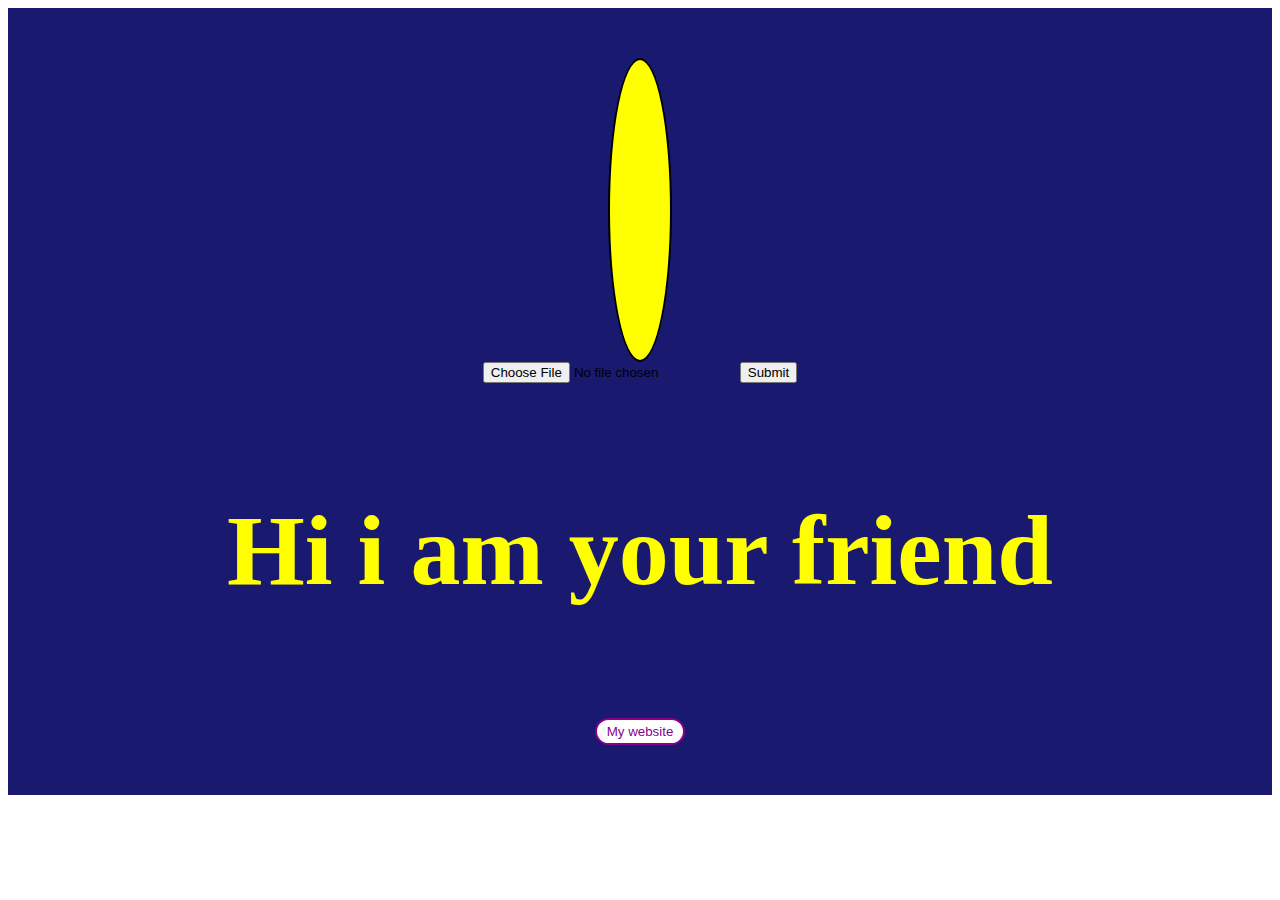
==== index.html @ 59ea013f "Add files via upload" ====
<!DOCTYPE html>
<html lang="en">
<head>
    <meta charset="UTF-8">
    <meta http-equiv="X-UA-Compatible" content="IE=edge">
    <meta name="viewport" content="width=device-width, initial-scale=1.0">
    <title>Chat bot</title>
    <link rel="stylesheet" href="style.css">
</head>
<body>
 <center>
     <div id="st5">
        <div id="st2"></div>
        <form action="upload.php">
            <input type="file" id="myFile" name="filename">
            <input type="submit">
          </form>
     </div>
    
     <h1 class="st1" onclick="fun1()">Hi i am your friend</h1>
 </center>
 <center>
     <div id="st4">
     <button id="st3" onclick="fun4()">My website</button>
    </div>
    </center>
 <script src="myscript.js"></script>   
</body>
</html>
---- style.css ----
.st1
{
    color:yellow;
    padding-top: 100px;
    padding-bottom: 100px;
    margin-top: 0px;
    background-color: midnightblue;
    width: 100%;
    font-size: 100px;
    font-family: 'Lucida Sans';
    margin-bottom: 0px;
}
#st2
{
    margin-top: 40px;
    border: 2px;
    padding-left: 10px;
    padding-top: 150px;
    padding-bottom: 150px;
    padding-right: 10px;
    border-color: black;
    border-style: solid;
    border-radius: 100%;
    margin-left: 600px;
    margin-right: 600px;
    background-color: yellow;
}
#st3
{
    margin-top: 0px;
    color:darkmagenta;
    background-color: white;
    padding-left: 10px;
    padding-right:10px;
    padding-top:4px;
    padding-bottom:4px;
    border-radius: 25px;
    border: 2px;
    border-style: solid;
    border-color: darkmagenta;
}
#st3:hover
{
    color:white;
    background-color: darkmagenta;
}
#st4
{
    padding-top: 10px;
    width: 100%;
    background-color: midnightblue;
    margin-top: 0px;
    padding-bottom: 50px;
}  
#st5
{
    background-color: midnightblue;
    width: 100%;
    padding-top: 10px;
    padding-bottom: 10px;
    margin-bottom: 0px;
}
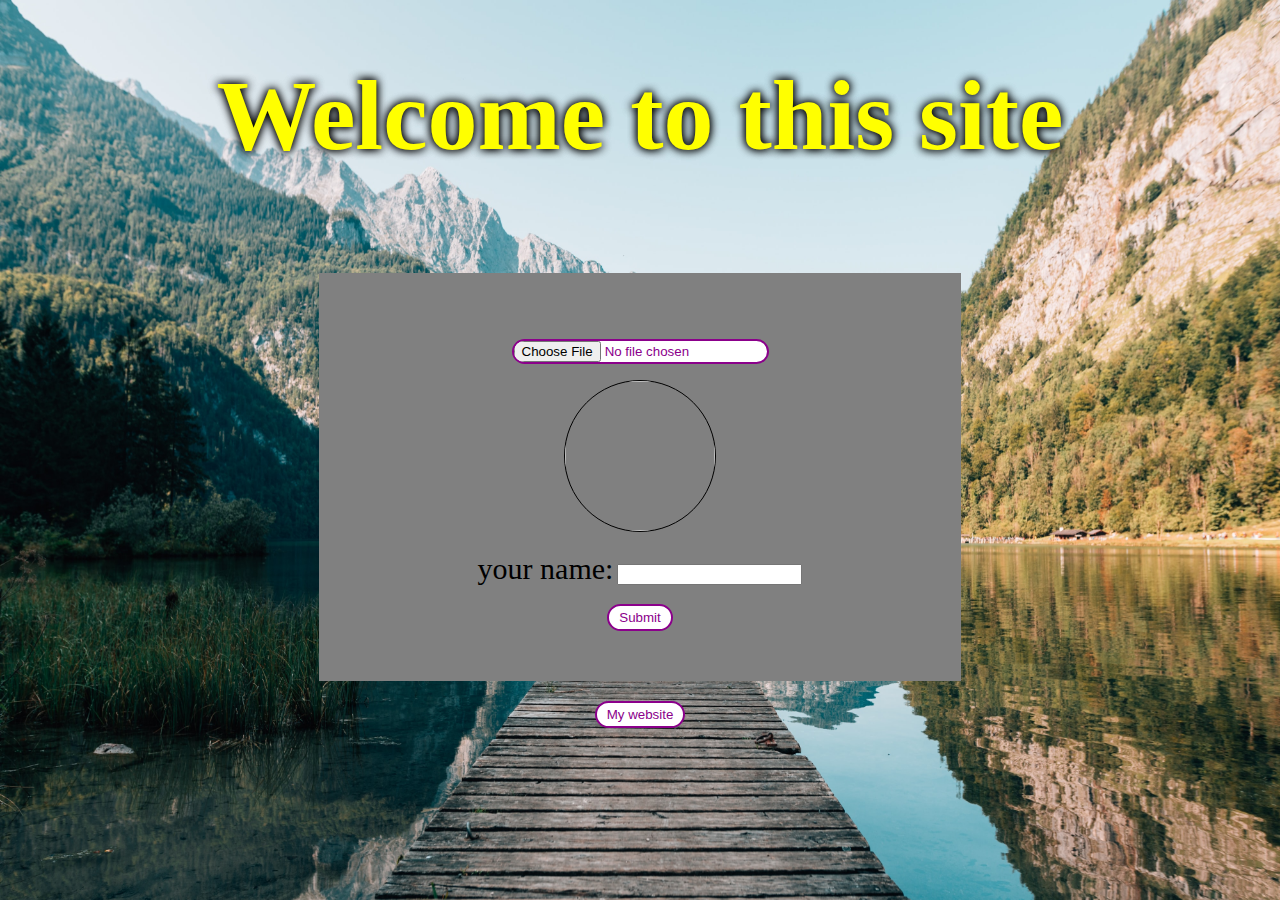
==== commit 2b2f3727: "Add files via upload" ====
--- a/index.html
+++ b/index.html
@@ -9,18 +9,28 @@
 </head>
 <body>
  <center>
+    <h1 class="st1">Welcome to this site</h1>
      <div id="st5">
-        <div id="st2"></div>
-        <form action="upload.php">
-            <input type="file" id="myFile" name="filename">
-            <input type="submit">
-          </form>
+        <p><input type="file"  accept="image/*" name="image" id="file"  onchange="loadFile(event)" style=" margin-top: 0px;color:darkmagenta; background-color:white;border-radius: 25px;border: 2px;border-style: solid;border-color: darkmagenta;"></p>
+        <p><img id="output" width="150" height="150" style="border: 1px; border-style: solid;border-color: black; border-radius: 190px;" /></p>
+        
+        <script>
+        var loadFile = function(event) {
+            var image = document.getElementById('output');
+            image.src = URL.createObjectURL(event.target.files[0]);
+        };
+        </script>
+        <form >
+            <label for="fname" style="color:black; font-size: 30px;">your name:</label>
+            <input type="text" id="fname" name="fname">
+        </form>
+        <br>
+        <button onclick="fun1()" id="st3">Submit</button>
      </div>
-    
-     <h1 class="st1" onclick="fun1()">Hi i am your friend</h1>
  </center>
  <center>
      <div id="st4">
+        
      <button id="st3" onclick="fun4()">My website</button>
     </div>
     </center>
--- a/style.css
+++ b/style.css
@@ -1,29 +1,22 @@
+body {
+    background-image: url('img1.jpg');
+    background-repeat: no-repeat;
+    background-attachment: fixed; 
+    background-size: 100% 100%;
+    
+  }
 .st1
 {
     color:yellow;
-    padding-top: 100px;
+    padding-top: 50px;
     padding-bottom: 100px;
     margin-top: 0px;
-    background-color: midnightblue;
+   /* background-color: midnightblue;*/
     width: 100%;
     font-size: 100px;
     font-family: 'Lucida Sans';
+    text-shadow: 0 0 10px black, 0 0 10px black;
     margin-bottom: 0px;
-}
-#st2
-{
-    margin-top: 40px;
-    border: 2px;
-    padding-left: 10px;
-    padding-top: 150px;
-    padding-bottom: 150px;
-    padding-right: 10px;
-    border-color: black;
-    border-style: solid;
-    border-radius: 100%;
-    margin-left: 600px;
-    margin-right: 600px;
-    background-color: yellow;
 }
 #st3
 {
@@ -48,15 +41,17 @@
 {
     padding-top: 10px;
     width: 100%;
-    background-color: midnightblue;
-    margin-top: 0px;
+   /* background-color: midnightblue;*/
+    margin-top: 10px;
     padding-bottom: 50px;
 }  
 #st5
 {
-    background-color: midnightblue;
-    width: 100%;
-    padding-top: 10px;
-    padding-bottom: 10px;
+    background-color: gray;
+    width: 50%;
+    padding-top: 50px;
+    padding-bottom: 50px;
+    padding-left: 5px;
+    padding-right: 5px;
     margin-bottom: 0px;
 }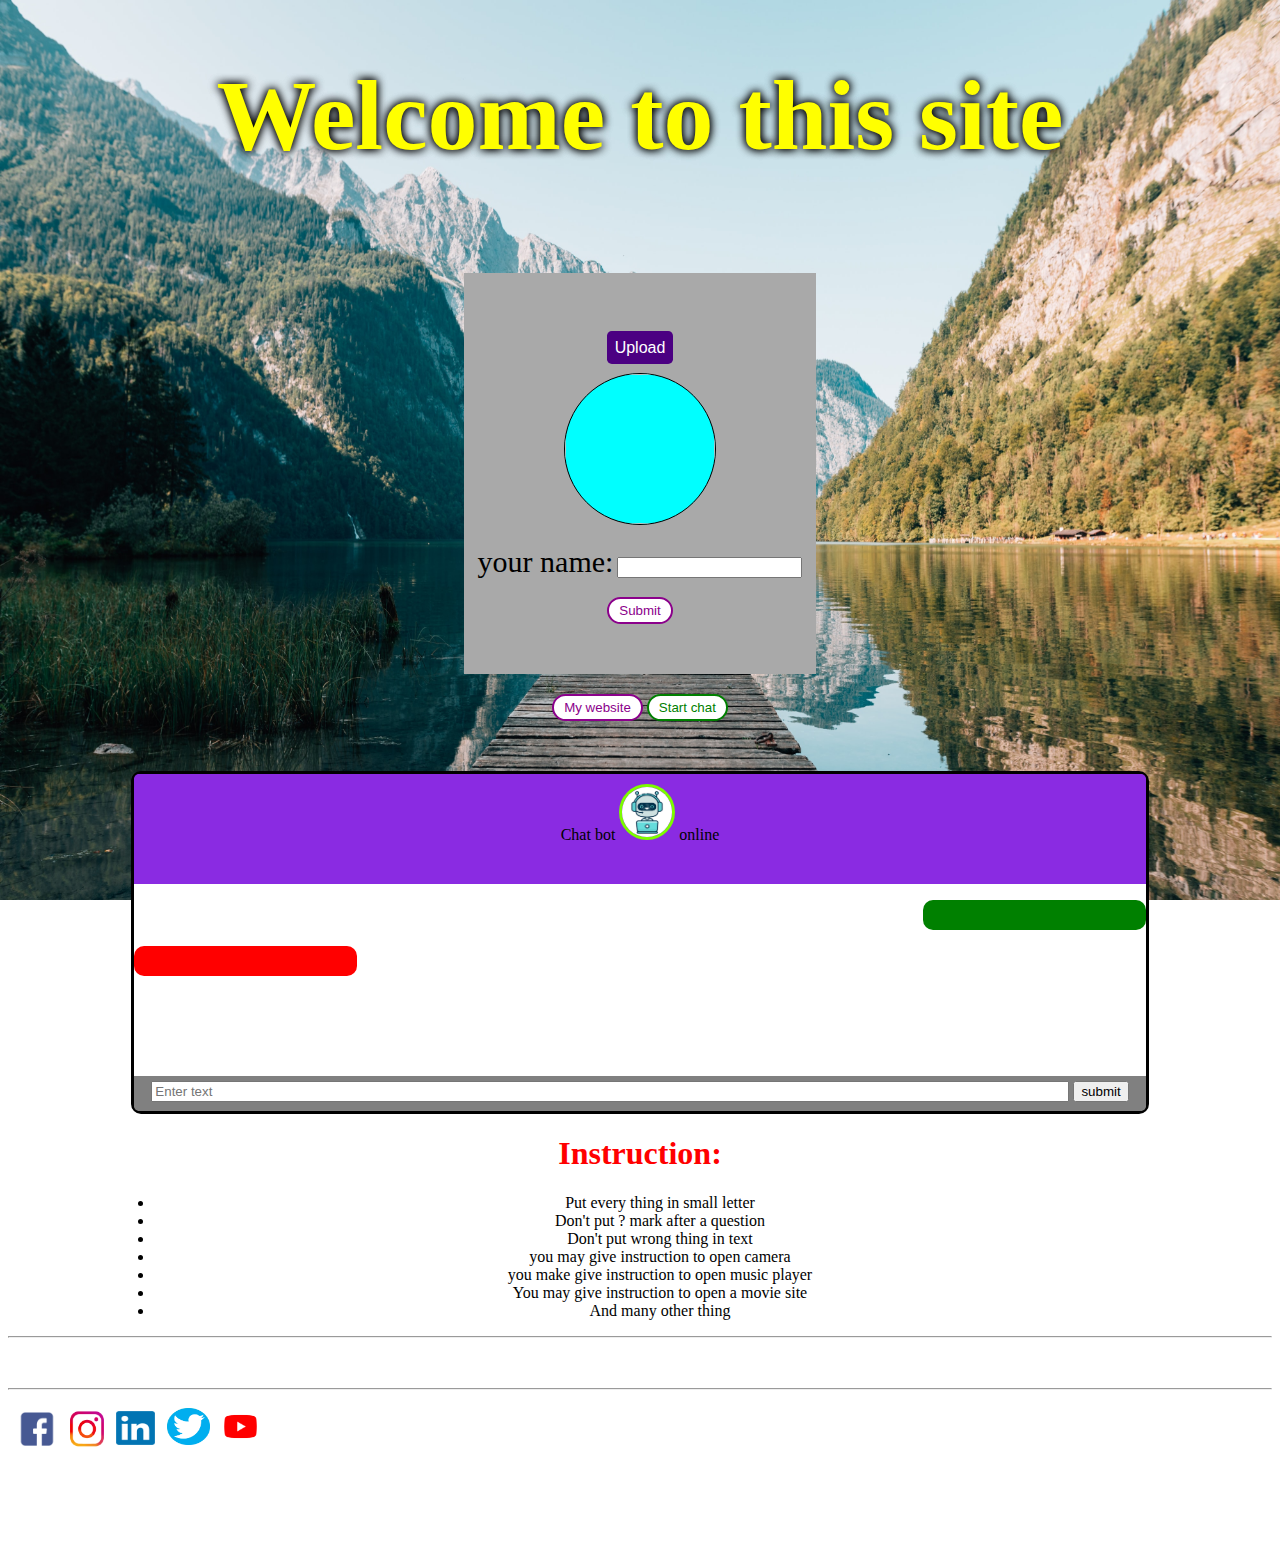
==== commit ea8d2992: "Add files via upload" ====
--- a/index.html
+++ b/index.html
@@ -4,15 +4,30 @@
     <meta charset="UTF-8">
     <meta http-equiv="X-UA-Compatible" content="IE=edge">
     <meta name="viewport" content="width=device-width, initial-scale=1.0">
+    <link rel="shortcut icon" type="image/png" href="logo.png">
     <title>Chat bot</title>
+    
     <link rel="stylesheet" href="style.css">
+    <style>
+ #lst{
+            background-color: indigo;
+            color: white;
+            padding: 0.5rem;
+            font-family: sans-serif;
+            border-radius: 0.3rem;
+            cursor: pointer;
+           /* margin-top: 1rem;*/
+          }
+    </style>
 </head>
 <body>
  <center>
     <h1 class="st1">Welcome to this site</h1>
      <div id="st5">
-        <p><input type="file"  accept="image/*" name="image" id="file"  onchange="loadFile(event)" style=" margin-top: 0px;color:darkmagenta; background-color:white;border-radius: 25px;border: 2px;border-style: solid;border-color: darkmagenta;"></p>
-        <p><img id="output" width="150" height="150" style="border: 1px; border-style: solid;border-color: black; border-radius: 190px;" /></p>
+        <p><input type="file"  accept="image/*" name="image" id="file"  onchange="loadFile(event)"  hidden/></p>
+        <label for="file" id="lst">Upload</label>
+        
+        <p><img id="output" width="150" height="150" style="border: 1px; border-style: solid;border-color: black; border-radius: 190px;background-color: aqua;" /></p>
         
         <script>
         var loadFile = function(event) {
@@ -20,7 +35,7 @@
             image.src = URL.createObjectURL(event.target.files[0]);
         };
         </script>
-        <form >
+        <form>
             <label for="fname" style="color:black; font-size: 30px;">your name:</label>
             <input type="text" id="fname" name="fname">
         </form>
@@ -32,8 +47,50 @@
      <div id="st4">
         
      <button id="st3" onclick="fun4()">My website</button>
+     <button id="st7" onclick="fun2()"> Start chat</button>
     </div>
-    </center>
+    
+    <div id="st6" >
+        <div style="background-color: blueviolet;padding-top: 10px; padding-bottom: 40px; border-top-right-radius: 5px; border-top-left-radius: 5px;">
+            <label>Chat bot</label>
+            <img src="Bot.png" style="width: 50px; height: 50px; border-radius: 30px;border-style: solid; border-color: lawngreen; border-width: 3px;">
+            
+            <label>online</label>
+        </div>
+        <p id="st8"></p>
+        <p id="st9"></p>
+   <div style="background-color:grey; margin-top: 100px; height: 30px;border-bottom-left-radius: 5px;border-bottom-right-radius: 5px;padding-top: 5px; margin-bottom: auto;" >
+    
+        <input type="text" style=" width: 90%; margin-left: 0%;" placeholder="Enter text" id="chat" ></input>
+    <button onclick="fun3()"> submit</button>
+
+    
+</div>
+    </div>
+</center>
+<center><h1 style="color:red;">Instruction:</h1>
+<ul style="color:black;background-color: white; width: 80%;">
+    <li>Put every thing in small letter</li>
+    <li>Don't put ? mark after a question</li>
+    <li>Don't put wrong thing in text</li>
+    <li>you may give instruction to open camera</li>
+    <li>you make give instruction to open music player</li>
+    <li>You may give instruction to open a movie site</li>
+    <li>And many other thing</li>
+</ul>
+</center>
+<hr>
+<div style="color: white;width: 100%; height: 200px;" id="col">
+<p>
+    follow us:
+</p>
+<hr>
+<img src="facebook.png" width="50px" height="52px" onclick="link1()" style="margin-top: 5px; transform: translateX(4px);">
+<img src="instrag.png" width="50px" height="52px" onclick="link2()" style="margin-top: 5px;">
+<img src="linkdin.png" width="39px" height="34px" onclick="link3()" style="margin-bottom: 10px;">
+<img src="twitter.png" width="43px" height="37px" style="margin-left: 8px; margin-bottom: 10px;" onclick="link4()"> 
+<img src="youtube.png" width="37px" height="37px" style="margin-left:8px;margin-bottom: 10px ;" onclick="link5()">                                                          
+</div>
  <script src="myscript.js"></script>   
 </body>
 </html>--- a/style.css
+++ b/style.css
@@ -47,11 +47,67 @@
 }  
 #st5
 {
-    background-color: gray;
-    width: 50%;
+    background-color:darkgray;
+    width: 350px;
     padding-top: 50px;
     padding-bottom: 50px;
-    padding-left: 5px;
-    padding-right: 5px;
+    padding-left: 1px;
+    padding-right: 1px;
     margin-bottom: 0px;
-}+}
+#st6
+{
+    width: 80%;
+    height:auto;
+    background-color: white;
+    border-style: solid;
+    border-width: 3px;
+    border-radius: 10px;
+}
+#st7
+{
+    margin-top: 0px;
+    color:green;
+    background-color: white;
+    padding-left: 10px;
+    padding-right:10px;
+    padding-top:4px;
+    padding-bottom:4px;
+    border-radius: 25px;
+    border: 2px;
+    border-style: solid;
+    border-color: green;
+}
+#st7:hover
+{
+    color:white;
+    background-color: green;
+}
+#st8
+{
+    background-color: green;
+    color:white;
+    padding-left: 10px;
+    padding-top: 15px;
+    padding-bottom:15px;
+    padding-right: 10px;
+    width:20%;
+    height: auto;
+    margin-left: auto;
+    margin-right: 0px;
+    border-radius: 10px;
+}
+#st9
+{
+    background-color:red;
+    color:white;
+    padding-left: 10px;
+    padding-top: 15px;
+    padding-bottom: 15px;
+    padding-right: 10px;
+    width:20%;
+    height: auto;
+    margin-left: 0px;
+    margin-right: auto;
+    border-radius: 10px;
+}
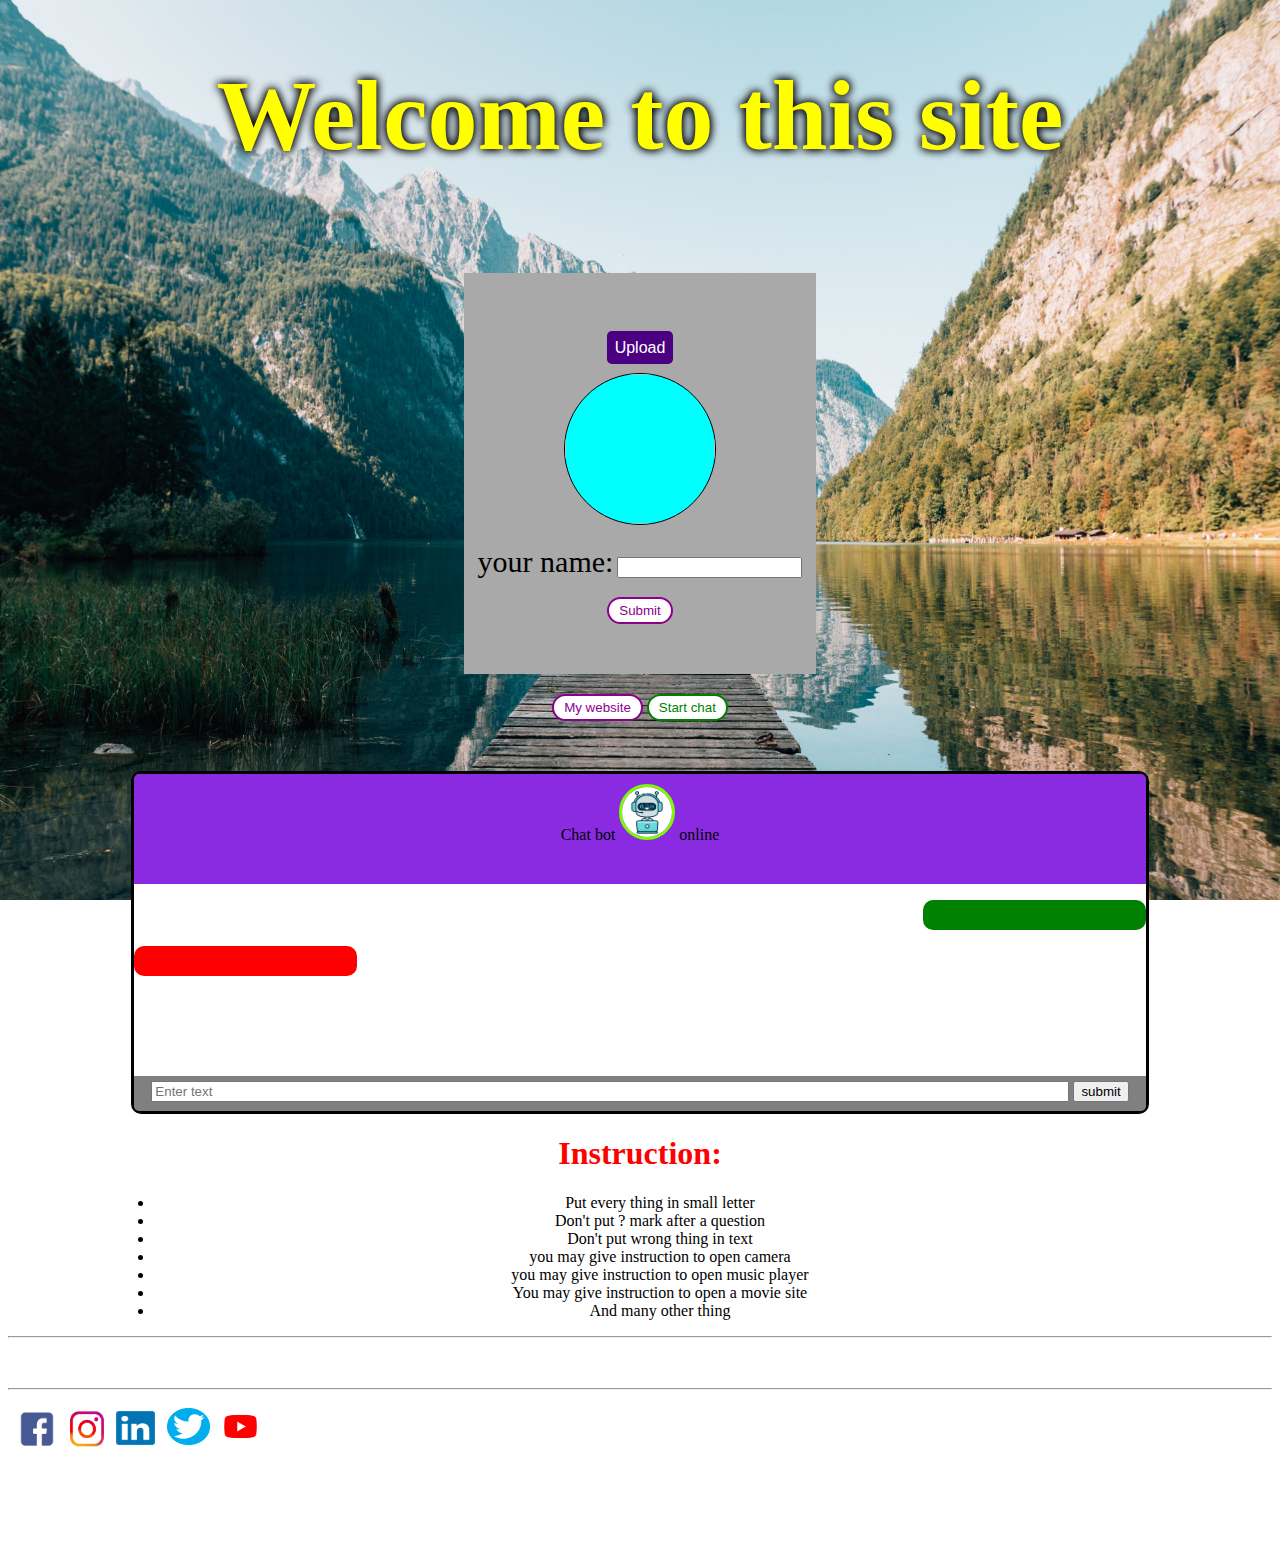
==== commit 55f0d4aa: "Update index.html" ====
--- a/index.html
+++ b/index.html
@@ -74,7 +74,7 @@
     <li>Don't put ? mark after a question</li>
     <li>Don't put wrong thing in text</li>
     <li>you may give instruction to open camera</li>
-    <li>you make give instruction to open music player</li>
+    <li>you may give instruction to open music player</li>
     <li>You may give instruction to open a movie site</li>
     <li>And many other thing</li>
 </ul>
@@ -93,4 +93,4 @@
 </div>
  <script src="myscript.js"></script>   
 </body>
-</html>+</html>
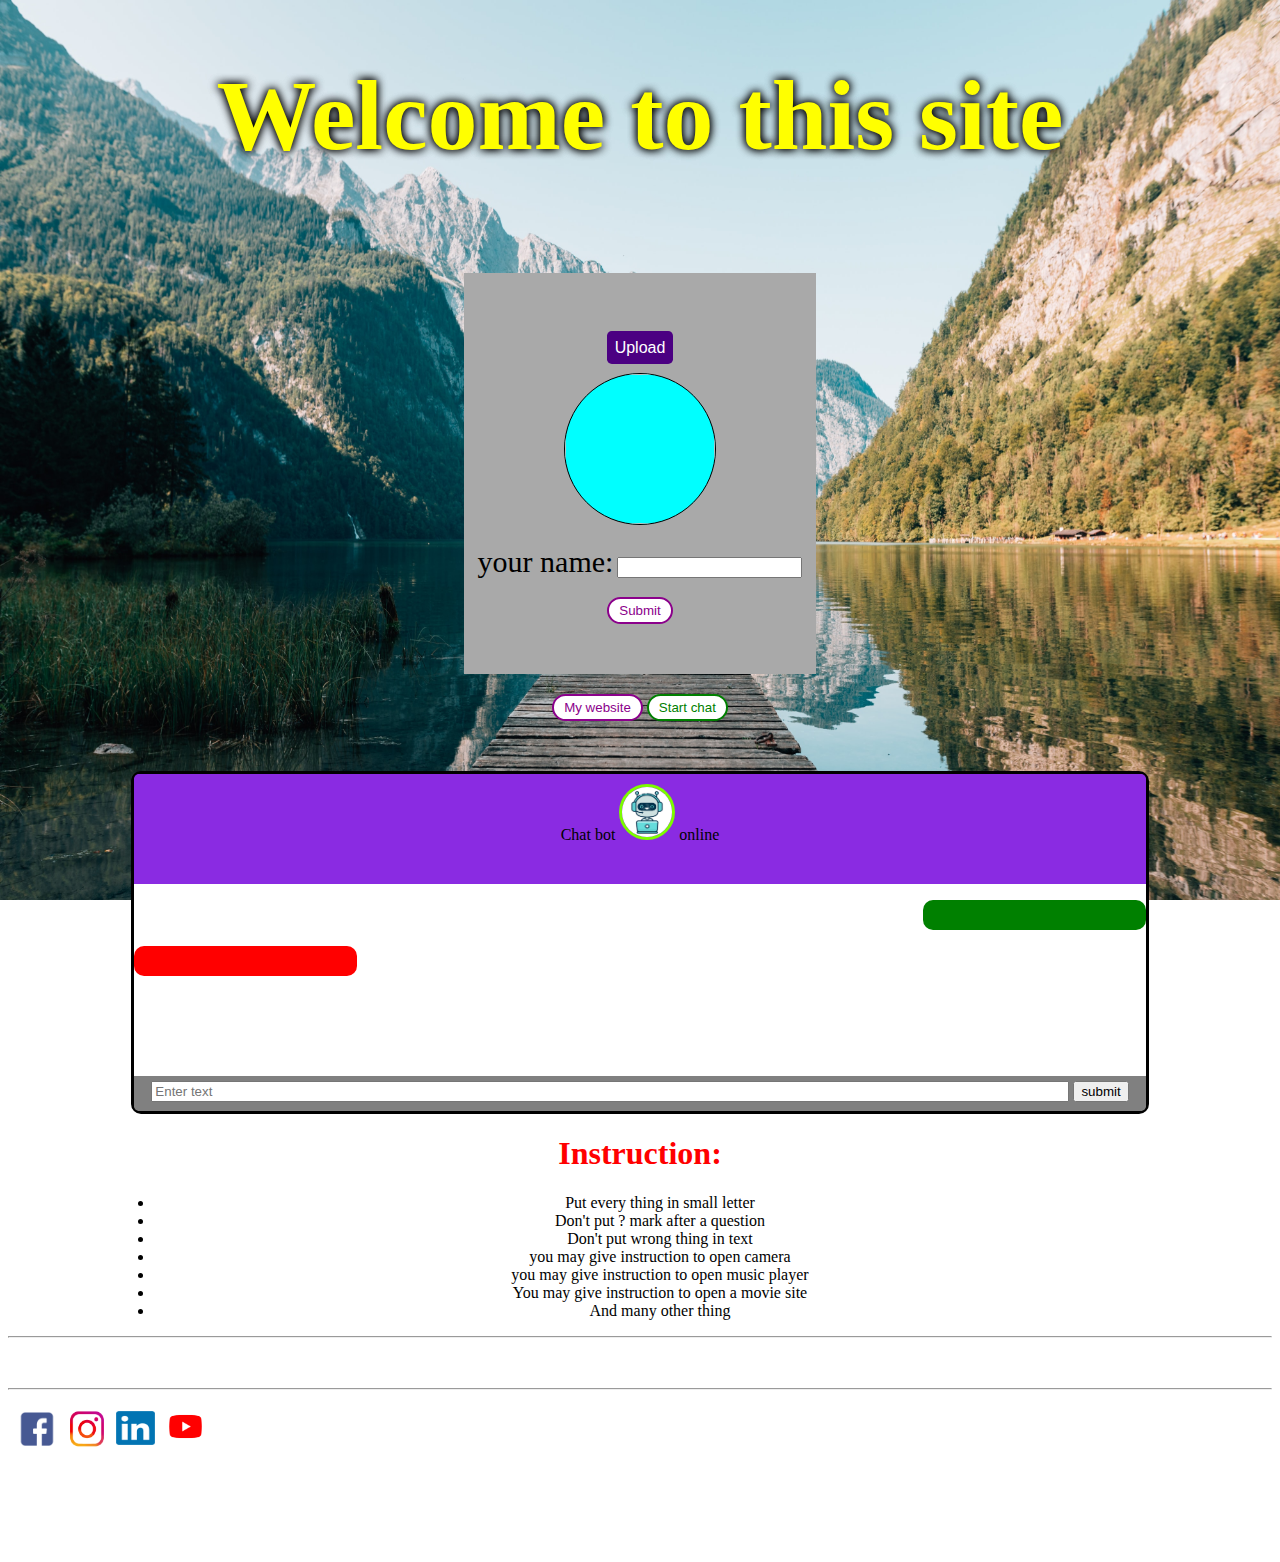
==== commit 41e42ff2: "Update index.html" ====
--- a/index.html
+++ b/index.html
@@ -88,7 +88,6 @@
 <img src="facebook.png" width="50px" height="52px" onclick="link1()" style="margin-top: 5px; transform: translateX(4px);">
 <img src="instrag.png" width="50px" height="52px" onclick="link2()" style="margin-top: 5px;">
 <img src="linkdin.png" width="39px" height="34px" onclick="link3()" style="margin-bottom: 10px;">
-<img src="twitter.png" width="43px" height="37px" style="margin-left: 8px; margin-bottom: 10px;" onclick="link4()"> 
 <img src="youtube.png" width="37px" height="37px" style="margin-left:8px;margin-bottom: 10px ;" onclick="link5()">                                                          
 </div>
  <script src="myscript.js"></script>   
